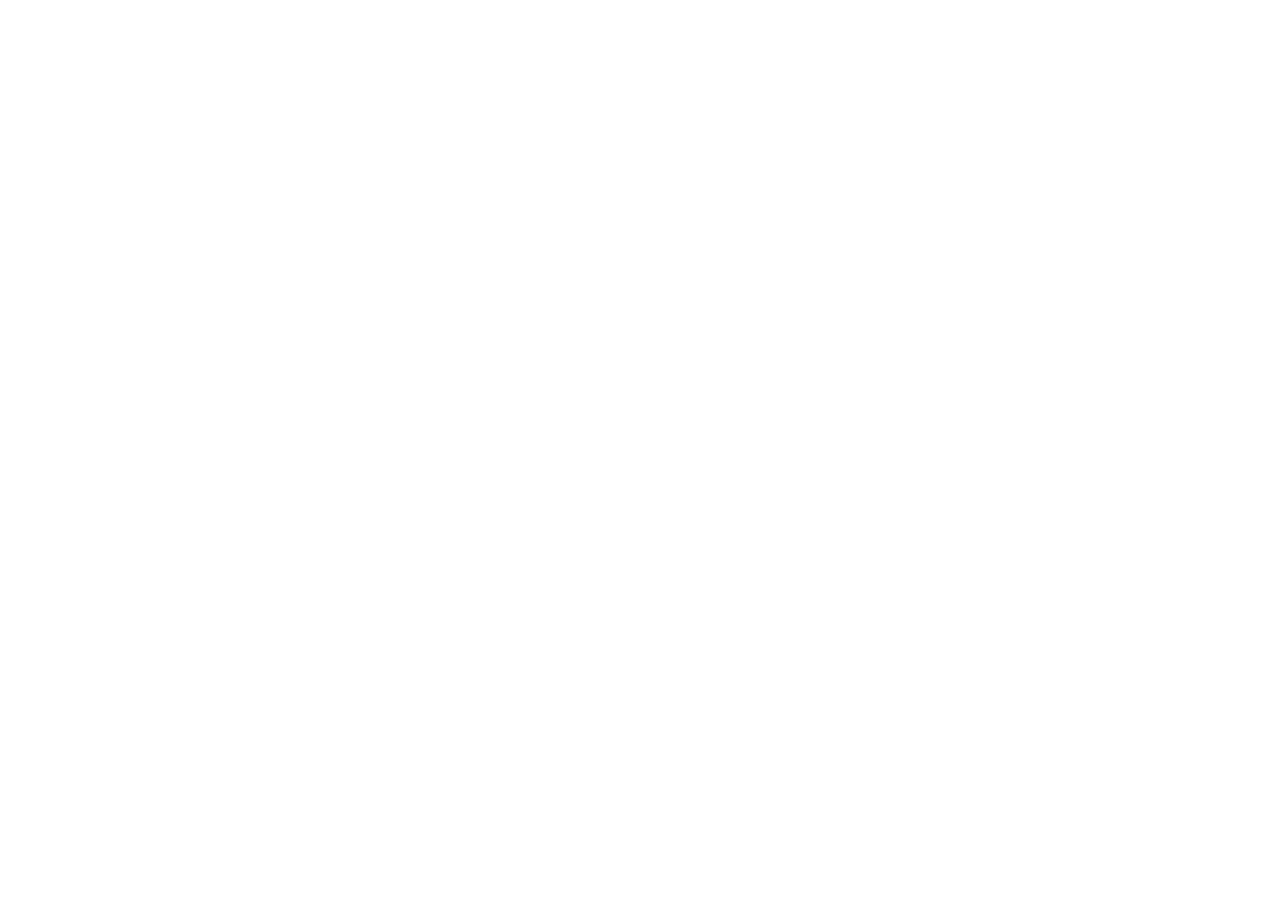
==== index.html @ f052d474 "Changes Co-authored-by: Subhajit-God <216469821+Subhajit-God@users.noreply.github.com>" ====
<!doctype html>
<html lang="en">
  <head>
    <meta charset="UTF-8" />
    <meta name="viewport" content="width=device-width, initial-scale=1.0" />
    <title>HartLong Trading – Learn & Prosper | Free Trading Education</title>
    <meta name="description" content="Master stock market trading with HartLong. Free equity, options, mutual fund & ETF courses, trading tools, SIP calculators, and expert resources to invest smarter.">
    <meta name="author" content="HartLong Trading" />
    <meta name="keywords" content="trading education, stock market, equity trading, options trading, mutual funds, ETF investing, SIP calculator, compound interest calculator, brokerage calculator, learn trading, Indian stock market" />
    <meta name="google-adsense-account" content="ca-pub-8569273771190692">
    <meta name="google-site-verification" content="pLO1y4gu2v9Gbkc8ibdOwDNKfdDKWBxP-qNlDDzx6tI" />
    <meta name="google-site-verification" content="RSTZLC4OIuzpUsuCk8VTzMtnToc6bx90hIpABDGDMxg" />
    <meta name="theme-color" content="#10b981" />
    <link rel="canonical" href="https://hartlong.lovable.app/" />
    <script async src="https://pagead2.googlesyndication.com/pagead/js/adsbygoogle.js?client=ca-pub-8569273771190692" crossorigin="anonymous"></script>

    <meta property="og:title" content="HartLong Trading – Learn & Prosper | Free Trading Education">
    <meta property="og:description" content="Master stock market trading with HartLong. Free equity, options, mutual fund & ETF courses, trading tools, SIP calculators, and expert resources.">
    <meta property="og:type" content="website" />
    <meta property="og:url" content="https://hartlong.lovable.app/" />
    <meta property="og:site_name" content="HartLong Trading" />
    <meta property="og:image" content="https://storage.googleapis.com/gpt-engineer-file-uploads/attachments/og-images/b54a8330-700d-4f49-ad37-d5ea087de48f?Expires=1772626693&amp;GoogleAccessId=go-api-on-aws%40gpt-engineer-390607.iam.gserviceaccount.com&amp;Signature=RB69tKerRJjsH2%2FmTmNZlp%2FZ9TTCdRSOI2oMg645Zq0W8vxDg8XRbfw4puuc%2BbQYd50psXoLp1VDn4TB1S%2Fbrz3gB3%2FvD3z7imrpXLQ4orDY9rzSle%2FqNyUHGSFF%2B%2FUNWxPqaKLJf3LA2lbmk1hsyhX5ao1OordlG2qmn%2Bkj8FhKulVkeO%2BJIYLgcP%2FEEryJ11e0kc%2B6SB%2Bme1rbhoARDgvXhA4JhR46YLVHWNrtlLhrGovjuIGWEVBj4ttgRFFZ0O1SRBHGCogqJA%2FbhzevNLQ71YLLXwAezG6d7pRURPZZ0dG7s0TAKweAivdY4D3KEgJzJOIXLHJOkT5KzlqDoA%3D%3D">

    <meta name="twitter:card" content="summary_large_image" />
    <meta name="twitter:title" content="HartLong Trading – Learn & Prosper">
    <meta name="twitter:description" content="Master stock market trading with HartLong. Free equity, options, mutual fund & ETF courses, trading tools, and expert resources.">
    <meta name="twitter:image" content="https://storage.googleapis.com/gpt-engineer-file-uploads/attachments/og-images/b54a8330-700d-4f49-ad37-d5ea087de48f?Expires=1772626693&amp;GoogleAccessId=go-api-on-aws%40gpt-engineer-390607.iam.gserviceaccount.com&amp;Signature=RB69tKerRJjsH2%2FmTmNZlp%2FZ9TTCdRSOI2oMg645Zq0W8vxDg8XRbfw4puuc%2BbQYd50psXoLp1VDn4TB1S%2Fbrz3gB3%2FvD3z7imrpXLQ4orDY9rzSle%2FqNyUHGSFF%2B%2FUNWxPqaKLJf3LA2lbmk1hsyhX5ao1OordlG2qmn%2Bkj8FhKulVkeO%2BJIYLgcP%2FEEryJ11e0kc%2B6SB%2Bme1rbhoARDgvXhA4JhR46YLVHWNrtlLhrGovjuIGWEVBj4ttgRFFZ0O1SRBHGCogqJA%2FbhzevNLQ71YLLXwAezG6d7pRURPZZ0dG7s0TAKweAivdY4D3KEgJzJOIXLHJOkT5KzlqDoA%3D%3D">
  </head>

  <body>
    <div id="root"></div>
    <script type="module" src="/src/main.tsx"></script>
  </body>
</html>
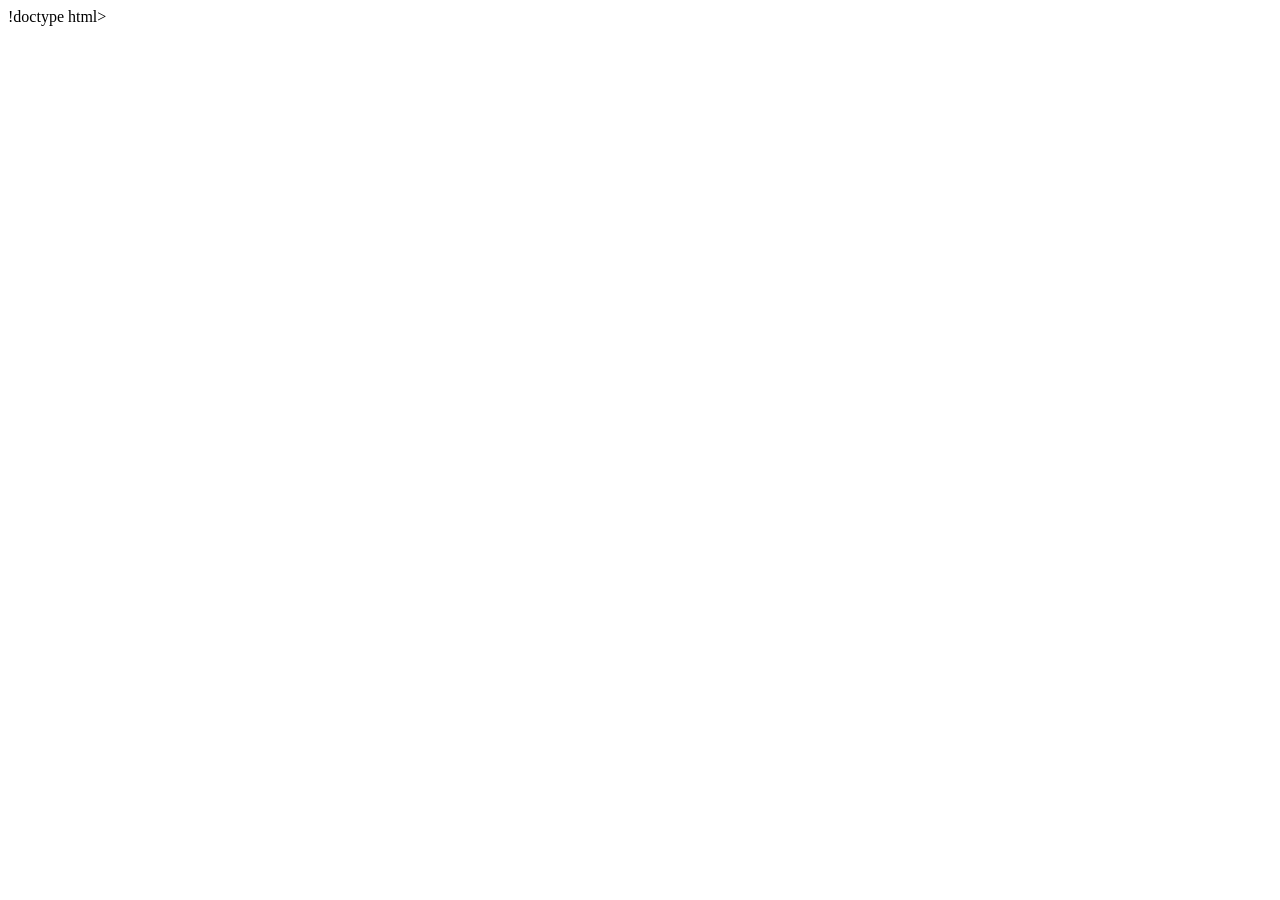
==== commit ef551add: "Update index.html" ====
--- a/index.html
+++ b/index.html
@@ -1,34 +1,88 @@
-<!doctype html>
+!doctype html>
 <html lang="en">
-  <head>
-    <meta charset="UTF-8" />
-    <meta name="viewport" content="width=device-width, initial-scale=1.0" />
-    <title>HartLong Trading – Learn & Prosper | Free Trading Education</title>
-    <meta name="description" content="Master stock market trading with HartLong. Free equity, options, mutual fund & ETF courses, trading tools, SIP calculators, and expert resources to invest smarter.">
-    <meta name="author" content="HartLong Trading" />
-    <meta name="keywords" content="trading education, stock market, equity trading, options trading, mutual funds, ETF investing, SIP calculator, compound interest calculator, brokerage calculator, learn trading, Indian stock market" />
-    <meta name="google-adsense-account" content="ca-pub-8569273771190692">
-    <meta name="google-site-verification" content="pLO1y4gu2v9Gbkc8ibdOwDNKfdDKWBxP-qNlDDzx6tI" />
-    <meta name="google-site-verification" content="RSTZLC4OIuzpUsuCk8VTzMtnToc6bx90hIpABDGDMxg" />
-    <meta name="theme-color" content="#10b981" />
-    <link rel="canonical" href="https://hartlong.lovable.app/" />
-    <script async src="https://pagead2.googlesyndication.com/pagead/js/adsbygoogle.js?client=ca-pub-8569273771190692" crossorigin="anonymous"></script>
+<head>
+  <!-- Basic -->
+  <meta charset="UTF-8" />
+  <meta name="viewport" content="width=device-width, initial-scale=1" />
 
-    <meta property="og:title" content="HartLong Trading – Learn & Prosper | Free Trading Education">
-    <meta property="og:description" content="Master stock market trading with HartLong. Free equity, options, mutual fund & ETF courses, trading tools, SIP calculators, and expert resources.">
-    <meta property="og:type" content="website" />
-    <meta property="og:url" content="https://hartlong.lovable.app/" />
-    <meta property="og:site_name" content="HartLong Trading" />
-    <meta property="og:image" content="https://storage.googleapis.com/gpt-engineer-file-uploads/attachments/og-images/b54a8330-700d-4f49-ad37-d5ea087de48f?Expires=1772626693&amp;GoogleAccessId=go-api-on-aws%40gpt-engineer-390607.iam.gserviceaccount.com&amp;Signature=RB69tKerRJjsH2%2FmTmNZlp%2FZ9TTCdRSOI2oMg645Zq0W8vxDg8XRbfw4puuc%2BbQYd50psXoLp1VDn4TB1S%2Fbrz3gB3%2FvD3z7imrpXLQ4orDY9rzSle%2FqNyUHGSFF%2B%2FUNWxPqaKLJf3LA2lbmk1hsyhX5ao1OordlG2qmn%2Bkj8FhKulVkeO%2BJIYLgcP%2FEEryJ11e0kc%2B6SB%2Bme1rbhoARDgvXhA4JhR46YLVHWNrtlLhrGovjuIGWEVBj4ttgRFFZ0O1SRBHGCogqJA%2FbhzevNLQ71YLLXwAezG6d7pRURPZZ0dG7s0TAKweAivdY4D3KEgJzJOIXLHJOkT5KzlqDoA%3D%3D">
+  <!-- Title (Very Important for Ranking) -->
+  <title>HartLong Trading | Official Website – Learn & Prosper</title>
 
-    <meta name="twitter:card" content="summary_large_image" />
-    <meta name="twitter:title" content="HartLong Trading – Learn & Prosper">
-    <meta name="twitter:description" content="Master stock market trading with HartLong. Free equity, options, mutual fund & ETF courses, trading tools, and expert resources.">
-    <meta name="twitter:image" content="https://storage.googleapis.com/gpt-engineer-file-uploads/attachments/og-images/b54a8330-700d-4f49-ad37-d5ea087de48f?Expires=1772626693&amp;GoogleAccessId=go-api-on-aws%40gpt-engineer-390607.iam.gserviceaccount.com&amp;Signature=RB69tKerRJjsH2%2FmTmNZlp%2FZ9TTCdRSOI2oMg645Zq0W8vxDg8XRbfw4puuc%2BbQYd50psXoLp1VDn4TB1S%2Fbrz3gB3%2FvD3z7imrpXLQ4orDY9rzSle%2FqNyUHGSFF%2B%2FUNWxPqaKLJf3LA2lbmk1hsyhX5ao1OordlG2qmn%2Bkj8FhKulVkeO%2BJIYLgcP%2FEEryJ11e0kc%2B6SB%2Bme1rbhoARDgvXhA4JhR46YLVHWNrtlLhrGovjuIGWEVBj4ttgRFFZ0O1SRBHGCogqJA%2FbhzevNLQ71YLLXwAezG6d7pRURPZZ0dG7s0TAKweAivdY4D3KEgJzJOIXLHJOkT5KzlqDoA%3D%3D">
-  </head>
+  <!-- SEO -->
+  <meta name="description" content="Official HartLong Trading website. Learn stock market trading with free courses, tools, SIP calculators, and expert guidance in India." />
+  <meta name="keywords" content="hartlong, HartLong trading, stock market India, trading course free, SIP calculator, options trading, mutual funds India" />
+  <meta name="author" content="HartLong Trading" />
+  <link rel="canonical" href="https://hartlong.com/" />
 
-  <body>
-    <div id="root"></div>
-    <script type="module" src="/src/main.tsx"></script>
-  </body>
+  <!-- Brand Recognition -->
+  <meta name="robots" content="index, follow" />
+  <meta name="theme-color" content="#10b981" />
+
+  <!-- Favicon -->
+  <link rel="icon" href="/favicon.ico" />
+
+  <!-- Google Verification -->
+  <meta name="google-site-verification" content="pLO1y4gu2v9Gbkc8ibdOwDNKfdDKWBxP-qNlDDzx6tI" />
+
+  <!-- AdSense -->
+  <meta name="google-adsense-account" content="ca-pub-8569273771190692" />
+  <script async src="https://pagead2.googlesyndication.com/pagead/js/adsbygoogle.js?client=ca-pub-8569273771190692"
+    crossorigin="anonymous"></script>
+
+  <!-- Open Graph -->
+  <meta property="og:title" content="HartLong Trading | Official Website" />
+  <meta property="og:description" content="Learn trading with free courses, tools, and expert guidance." />
+  <meta property="og:type" content="website" />
+  <meta property="og:url" content="https://hartlong.com/" />
+  <meta property="og:image" content="https://hartlong.com/og-image.jpg" />
+
+  <!-- Twitter -->
+  <meta name="twitter:card" content="summary_large_image" />
+  <meta name="twitter:title" content="HartLong Trading" />
+  <meta name="twitter:description" content="Free trading education platform." />
+  <meta name="twitter:image" content="https://hartlong.com/og-image.jpg" />
+
+  <!-- Performance -->
+  <link rel="preconnect" href="https://pagead2.googlesyndication.com">
+  <link rel="dns-prefetch" href="//pagead2.googlesyndication.com">
+
+  <!-- Security -->
+  <meta http-equiv="X-Content-Type-Options" content="nosniff">
+  <meta http-equiv="X-Frame-Options" content="SAMEORIGIN">
+
+  <!-- Structured Data (VERY IMPORTANT) -->
+  <script type="application/ld+json">
+  {
+    "@context": "https://schema.org",
+    "@type": "Organization",
+    "name": "HartLong Trading",
+    "url": "https://hartlong.com",
+    "logo": "https://hartlong.com/logo.png",
+    "sameAs": [
+      "https://youtube.com/@hartlong",
+      "https://instagram.com/hartlong"
+    ]
+  }
+  </script>
+
+</head>
+
+<body>
+
+  <noscript>
+    <strong>HartLong Trading requires JavaScript to run properly.</strong>
+  </noscript>
+
+  <!-- Hidden SEO Text for spelling variations -->
+  <div style="display:none;">
+    hartlong, HartLong, hartlang – HartLong Trading official website.
+  </div>
+
+  <!-- Root App -->
+  <div id="root"></div>
+
+  <!-- Main App Script -->
+  <script type="module" src="/src/main.tsx"></script>
+
+</body>
 </html>
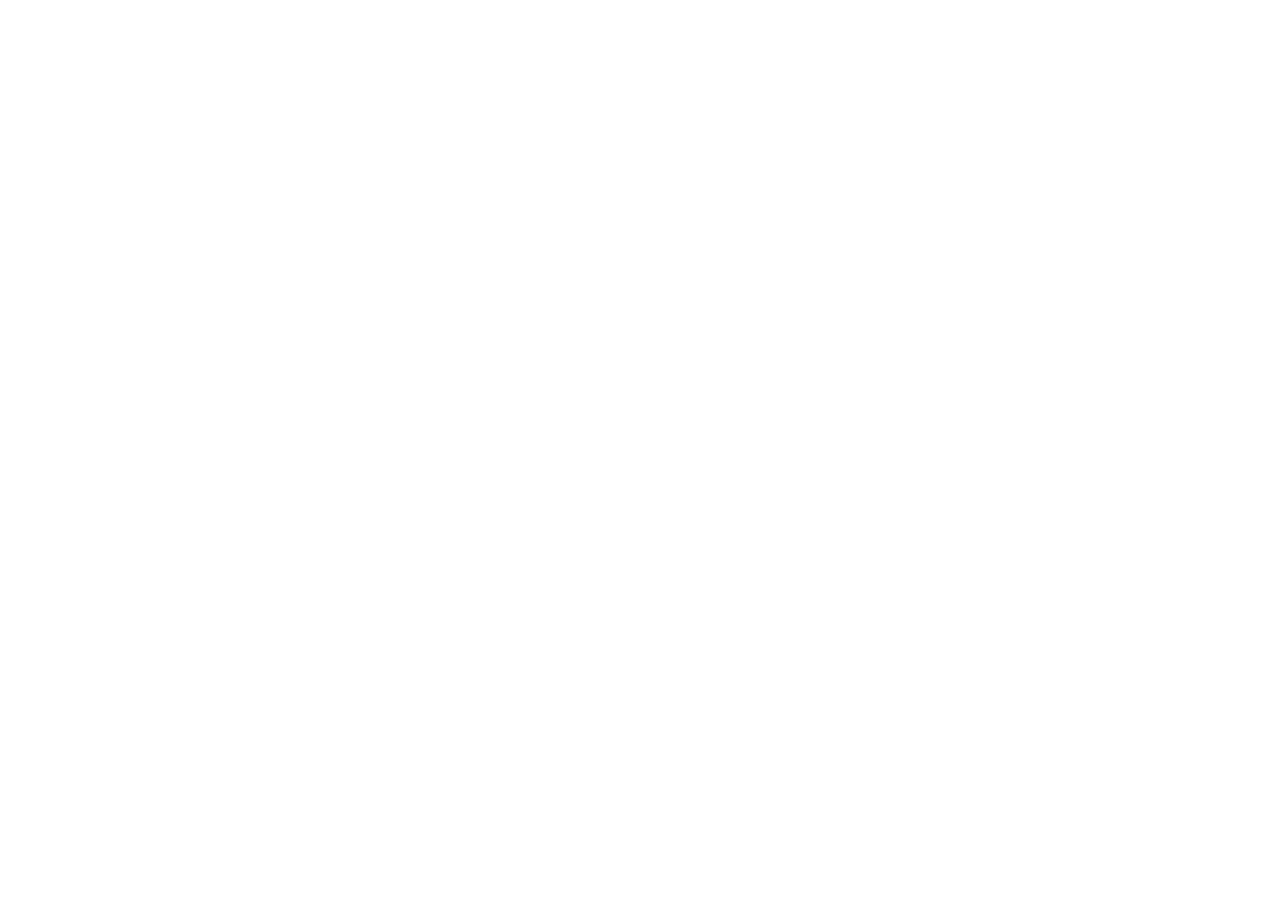
==== commit 4a040d39: "Changes Co-authored-by: manjughoshsmart-cmd <263353038+manjughoshsmart-cmd@users.noreply.github.com>" ====
--- a/index.html
+++ b/index.html
@@ -1,4 +1,4 @@
-!doctype html>
+<!DOCTYPE html>
 <html lang="en">
 <head>
   <!-- Basic -->
